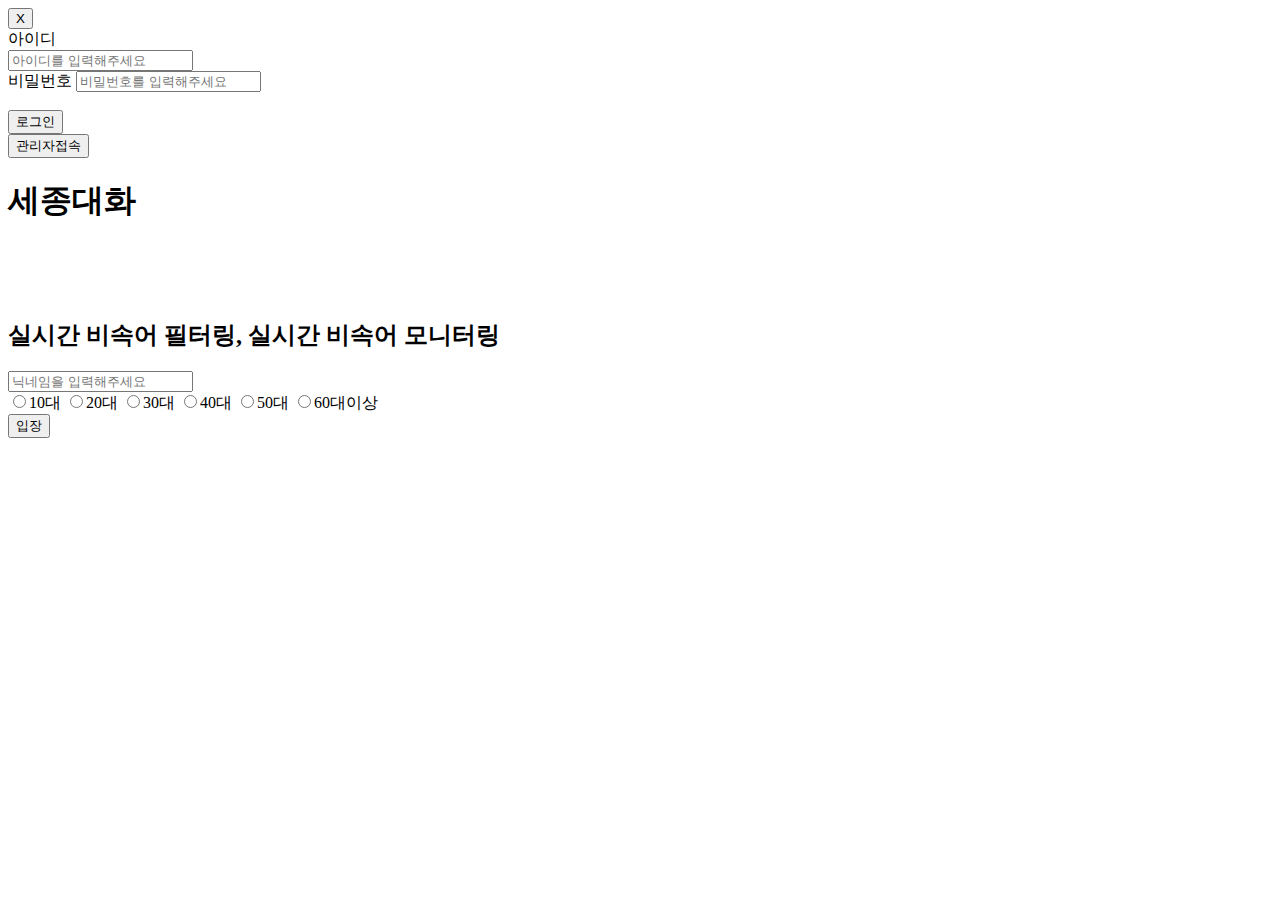
==== Practice-1/src/main/resources/templates/index.html @ db1917cb "배지훈 커밋 - 프로젝트 기본 틀" ====
<!DOCTYPE html>
<html lang="en">
<head>
<meta charset="utf-8">
<title>Imperial Boootstrap Template</title>
<meta content="width=device-width, initial-scale=1.0" name="viewport">
<meta content="" name="keywords">
<meta content="" name="description">

<!-- Facebook Opengraph integration: https://developers.facebook.com/docs/sharing/opengraph -->
<meta property="og:title" content="">
<meta property="og:image" content="">
<meta property="og:url" content="">
<meta property="og:site_name" content="">
<meta property="og:description" content="">

<!-- Twitter Cards integration: https://dev.twitter.com/cards/  -->
<meta name="twitter:card" content="summary">
<meta name="twitter:site" content="">
<meta name="twitter:title" content="">
<meta name="twitter:description" content="">
<meta name="twitter:image" content="">

<!-- Place your favicon.ico and apple-touch-icon.png in the template root directory -->
<link href="favicon.ico" rel="shortcut icon">

<!-- Google Fonts -->
<link
	href="https://fonts.googleapis.com/css?family=Open+Sans:300,300i,400,400i,700,700i|Raleway:300,400,500,700,800"
	rel="stylesheet">

<!-- Bootstrap CSS File -->
<link href="lib/bootstrap/css/bootstrap.min.css" rel="stylesheet">

<!-- Libraries CSS Files -->
<link href="lib/font-awesome/css/font-awesome.min.css" rel="stylesheet">
<link href="lib/animate-css/animate.min.css" rel="stylesheet">

<!-- Main Stylesheet File -->
<link href="css/style.css" rel="stylesheet">

<!-- 훈민정음 -->
<link href="https://webfontworld.github.io/ebs/EBSHunMinJeongEum.css"
	rel="stylesheet">

<!-- =======================================================
  Theme Name: Imperial
  Theme URL: https://bootstrapmade.com/imperial-free-onepage-bootstrap-theme/
  Author: BootstrapMade.com
  Author URL: https://bootstrapmade.com
======================================================= -->
</head>

<body>
	<div id="preloader"></div>

	<!--==========================
  Hero Section
============================-->

	<!-- <form action="userChatIn" method="post"> -->
	<!-- <div id='chatModal' class="modal">
		<div id='chatContent'> -->
			<!-- <input type='button' value='X' class="close" id='chatBtnClose' /> -->
			<!-- <input type="text" name="user_nick" class="form-control" aria-label="default input example" id="nickname" placeholder="닉네임을 입력해주세요" />
			<input type="radio" name="user_ages" value="1"/><label for="10대">10대</label>
			<input type="radio" name="user_ages" value="2"/><label for="20대">20대</label>
			<input type="radio" name="user_ages" value="3"/><label for="30대">30대</label>
			<input type="radio" name="user_ages" value="4"/><label for="40대">40대</label>
			<input type="radio" name="user_ages" value="5"/><label for="50대">50대</label>
			<input type="radio" name="user_ages" value="6"/><label for="60대이상">60대이상</label>
			<input type="submit" class="btn btn-danger btn-sm main-btn" value="입장" /> -->
	<!-- 	</div>
	</div> -->
	<!-- </form> -->

	<!-- <form action="main.html" method="get"> 관리자접속 모달창-->	
	<div id='adminModal' class="modal">
		<div id='adminContent'>
			<input type='button' value='X' class="close" id='adminBtnClose' />
			<form class="row gy-2 gx-3 align-items-center" action="adminLogin" method="post">
				<div class="mb-3">
					<label for="formGroupExampleInput" class="form-label">아이디</label>
					<br>
					<input type="text" class="form-control" name="adminId" placeholder="아이디를 입력해주세요">
					<br>
				</div>
				<div class="mb-3">
					<label for="formGroupExampleInput2" class="form-label">비밀번호</label>
					<input type="password" class="form-control" name="adminPw" placeholder="비밀번호를 입력해주세요">
				</div>
				<br>
				<div class="mb-3">
					<button type="submit" class="btn btn-primary btn-sm form-btn">로그인</button>
				</div>
			</form>
		</div>
	</div>
			<!-- <form>
			  <div class="row mb-3">
			    <label for="inputEmail3" class="col-sm-2 col-form-label">아이디</label>
			    <div class="col-sm-10">
			      <input type="email" class="form-control" id="inputEmail3">
			    </div>
			  </div>
			  <div class="row mb-3">
			    <label for="inputPassword3" class="col-sm-2 col-form-label">비밀번호</label>
			    <div class="col-sm-10">
			      <input type="password" class="form-control" id="inputPassword3">
			    </div>
			  </div>
			  <button type="submit" class="btn btn-primary btn-sm">로그인</button>
		</form> -->
			<!-- <input type="text" id="admin" placeholder="아이디를 입력해주세요"/>
        <input type="password" id="pwd" placeholder="비밀번호를 입력해주세요"/><br>
        <input type="submit" class="btn btn-primary btn-sm main-btn" value="로그인"/> -->
	<!-- </form> -->
			
				
			
	<section id="hero">
		<div class="hero-container">
			<button class="btn btn-primary btn-sm btn-admin" id="adminIn">관리자접속</button>
			<div class="wow fadeIn">
				<h1 id="service_title">세종대화</h1>
				<br> <br> <br>
				<h2 class="rotating">실시간 비속어 필터링, 실시간 비속어 모니터링</h2>
				<div class="actions">
				 <form action="userChatIn" method="get">
					<input type="text" name="userNick" class="form-control" aria-label="default input example" id="nickname" placeholder="닉네임을 입력해주세요" />
					<br>
					<input type="radio" name="user_ages" value="1"/><label for="10대">10대</label>
					<input type="radio" name="user_ages" value="2"/><label for="20대">20대</label>
					<input type="radio" name="user_ages" value="3"/><label for="30대">30대</label>
					<input type="radio" name="user_ages" value="4"/><label for="40대">40대</label>
					<input type="radio" name="user_ages" value="5"/><label for="50대">50대</label>
					<input type="radio" name="user_ages" value="6"/><label for="60대이상">60대이상</label>
					<br>
					<input type="submit" class="btn btn-danger btn-lg" value="입장" />
				 </form>
					<!-- <button class="btn btn-danger btn-lg" id="chatIn">채팅방접속</button> -->
				</div>
			</div>
		</div>
	</section>



	<!-- Required JavaScript Libraries -->
	<script src="lib/jquery/jquery.min.js"></script>
	<script src="lib/bootstrap/js/bootstrap.min.js"></script>
	<script src="lib/superfish/hoverIntent.js"></script>
	<script src="lib/superfish/superfish.min.js"></script>
	<script src="lib/morphext/morphext.min.js"></script>
	<script src="lib/wow/wow.min.js"></script>
	<script src="lib/stickyjs/sticky.js"></script>
	<script src="lib/easing/easing.js"></script>

	<!-- Template Specisifc Custom Javascript File -->
	<script src="js/custom.js"></script>

	<script src="contactform/contactform.js"></script>

	<!--관리자 로그인 실패 시 팝업창 기능-->
	<script>
		function showPopup(message){
			alert(message);
		}
		const urlParams = new URLSearchParams(window.location.search);
	    const loginFailed = urlParams.get('loginFailed');
	    if (loginFailed === 'true') {
	        showPopup('아이디와 비밀번호를 확인해주세요');
	    }
	</script>
	
	
	<script>
		// 채팅방접속 모달창 기능
		$("#chatIn").click(function() {
			$("#chatModal").fadeIn();
		});
		$("#chatBtnClose").click(function() {
			$("#chatModal").fadeOut();
		});

		// 관리자접속 모달창 기능
		$("#adminIn").click(function() {
			$("#adminModal").fadeIn();
		});
		$("#adminBtnClose").click(function() {
			$("#adminModal").fadeOut();
		});
	</script>


</body>
</html>
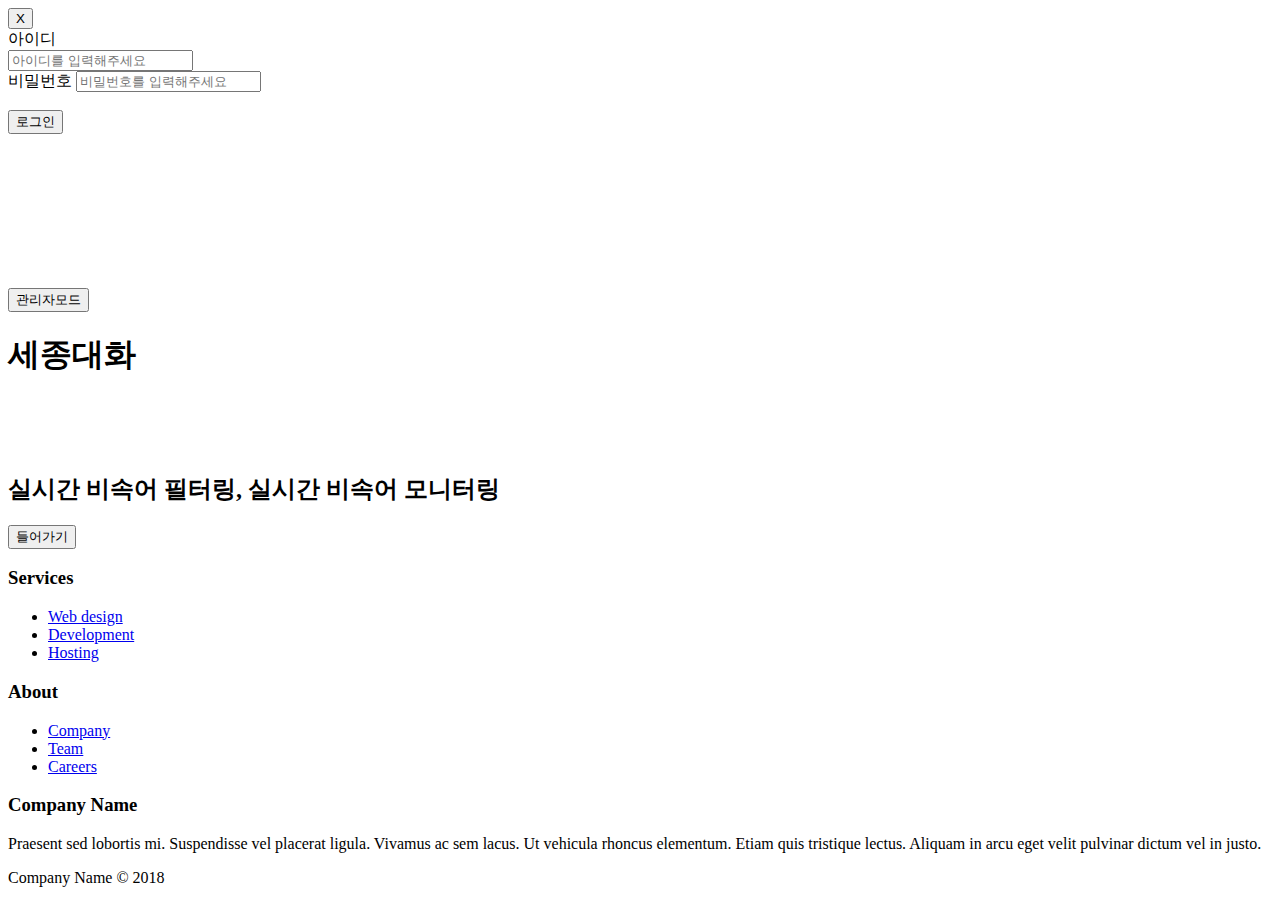
==== commit 89509741: "배지훈 07-20 커밋" ====
--- a/Practice-1/src/main/resources/templates/index.html
+++ b/Practice-1/src/main/resources/templates/index.html
@@ -1,49 +1,48 @@
 <!DOCTYPE html>
 <html lang="en">
+
 <head>
-<meta charset="utf-8">
-<title>Imperial Boootstrap Template</title>
-<meta content="width=device-width, initial-scale=1.0" name="viewport">
-<meta content="" name="keywords">
-<meta content="" name="description">
-
-<!-- Facebook Opengraph integration: https://developers.facebook.com/docs/sharing/opengraph -->
-<meta property="og:title" content="">
-<meta property="og:image" content="">
-<meta property="og:url" content="">
-<meta property="og:site_name" content="">
-<meta property="og:description" content="">
-
-<!-- Twitter Cards integration: https://dev.twitter.com/cards/  -->
-<meta name="twitter:card" content="summary">
-<meta name="twitter:site" content="">
-<meta name="twitter:title" content="">
-<meta name="twitter:description" content="">
-<meta name="twitter:image" content="">
-
-<!-- Place your favicon.ico and apple-touch-icon.png in the template root directory -->
-<link href="favicon.ico" rel="shortcut icon">
-
-<!-- Google Fonts -->
-<link
-	href="https://fonts.googleapis.com/css?family=Open+Sans:300,300i,400,400i,700,700i|Raleway:300,400,500,700,800"
-	rel="stylesheet">
-
-<!-- Bootstrap CSS File -->
-<link href="lib/bootstrap/css/bootstrap.min.css" rel="stylesheet">
-
-<!-- Libraries CSS Files -->
-<link href="lib/font-awesome/css/font-awesome.min.css" rel="stylesheet">
-<link href="lib/animate-css/animate.min.css" rel="stylesheet">
-
-<!-- Main Stylesheet File -->
-<link href="css/style.css" rel="stylesheet">
-
-<!-- 훈민정음 -->
-<link href="https://webfontworld.github.io/ebs/EBSHunMinJeongEum.css"
-	rel="stylesheet">
-
-<!-- =======================================================
+    <meta charset="utf-8">
+    <title>Imperial Boootstrap Template</title>
+    <meta content="width=device-width, initial-scale=1.0" name="viewport">
+    <meta content="" name="keywords">
+    <meta content="" name="description">
+
+    <!-- Facebook Opengraph integration: https://developers.facebook.com/docs/sharing/opengraph -->
+    <meta property="og:title" content="">
+    <meta property="og:image" content="">
+    <meta property="og:url" content="">
+    <meta property="og:site_name" content="">
+    <meta property="og:description" content="">
+
+    <!-- Twitter Cards integration: https://dev.twitter.com/cards/  -->
+    <meta name="twitter:card" content="summary">
+    <meta name="twitter:site" content="">
+    <meta name="twitter:title" content="">
+    <meta name="twitter:description" content="">
+    <meta name="twitter:image" content="">
+
+    <!-- Place your favicon.ico and apple-touch-icon.png in the template root directory -->
+    <link href="favicon.ico" rel="shortcut icon">
+
+    <!-- Google Fonts -->
+    <link
+        href="https://fonts.googleapis.com/css?family=Open+Sans:300,300i,400,400i,700,700i|Raleway:300,400,500,700,800" rel="stylesheet">
+
+    <!-- Bootstrap CSS File -->
+    <link href="introStyle/lib/bootstrap/css/bootstrap.min.css" rel="stylesheet">
+
+    <!-- Libraries CSS Files -->
+    <link href="introStyle/lib/font-awesome/css/font-awesome.min.css" rel="stylesheet">
+    <link href="introStyle/lib/animate-css/animate.min.css" rel="stylesheet">
+
+    <!-- Main Stylesheet File -->
+    <link href="introStyle/css/style.css" rel="stylesheet">
+
+    <!-- 훈민정음 -->
+    <link href="https://webfontworld.github.io/ebs/EBSHunMinJeongEum.css" rel="stylesheet">
+
+    <!-- =======================================================
   Theme Name: Imperial
   Theme URL: https://bootstrapmade.com/imperial-free-onepage-bootstrap-theme/
   Author: BootstrapMade.com
@@ -52,17 +51,18 @@
 </head>
 
 <body>
-	<div id="preloader"></div>
-
-	<!--==========================
+
+    <div id="preloader"></div>
+
+    <!--==========================
   Hero Section
 ============================-->
 
-	<!-- <form action="userChatIn" method="post"> -->
-	<!-- <div id='chatModal' class="modal">
+    <!-- <form action="userChatIn" method="post"> -->
+    <!-- <div id='chatModal' class="modal">
 		<div id='chatContent'> -->
-			<!-- <input type='button' value='X' class="close" id='chatBtnClose' /> -->
-			<!-- <input type="text" name="user_nick" class="form-control" aria-label="default input example" id="nickname" placeholder="닉네임을 입력해주세요" />
+    <!-- <input type='button' value='X' class="close" id='chatBtnClose' /> -->
+    <!-- <input type="text" name="user_nick" class="form-control" aria-label="default input example" id="nickname" placeholder="닉네임을 입력해주세요" />
 			<input type="radio" name="user_ages" value="1"/><label for="10대">10대</label>
 			<input type="radio" name="user_ages" value="2"/><label for="20대">20대</label>
 			<input type="radio" name="user_ages" value="3"/><label for="30대">30대</label>
@@ -70,128 +70,281 @@
 			<input type="radio" name="user_ages" value="5"/><label for="50대">50대</label>
 			<input type="radio" name="user_ages" value="6"/><label for="60대이상">60대이상</label>
 			<input type="submit" class="btn btn-danger btn-sm main-btn" value="입장" /> -->
-	<!-- 	</div>
+    <!-- 	</div>
 	</div> -->
-	<!-- </form> -->
-
-	<!-- <form action="main.html" method="get"> 관리자접속 모달창-->	
-	<div id='adminModal' class="modal">
-		<div id='adminContent'>
-			<input type='button' value='X' class="close" id='adminBtnClose' />
-			<form class="row gy-2 gx-3 align-items-center" action="adminLogin" method="post">
-				<div class="mb-3">
-					<label for="formGroupExampleInput" class="form-label">아이디</label>
-					<br>
-					<input type="text" class="form-control" name="adminId" placeholder="아이디를 입력해주세요">
-					<br>
-				</div>
-				<div class="mb-3">
-					<label for="formGroupExampleInput2" class="form-label">비밀번호</label>
-					<input type="password" class="form-control" name="adminPw" placeholder="비밀번호를 입력해주세요">
-				</div>
-				<br>
-				<div class="mb-3">
-					<button type="submit" class="btn btn-primary btn-sm form-btn">로그인</button>
-				</div>
-			</form>
-		</div>
-	</div>
-			<!-- <form>
-			  <div class="row mb-3">
-			    <label for="inputEmail3" class="col-sm-2 col-form-label">아이디</label>
-			    <div class="col-sm-10">
-			      <input type="email" class="form-control" id="inputEmail3">
-			    </div>
-			  </div>
-			  <div class="row mb-3">
-			    <label for="inputPassword3" class="col-sm-2 col-form-label">비밀번호</label>
-			    <div class="col-sm-10">
-			      <input type="password" class="form-control" id="inputPassword3">
-			    </div>
-			  </div>
-			  <button type="submit" class="btn btn-primary btn-sm">로그인</button>
-		</form> -->
-			<!-- <input type="text" id="admin" placeholder="아이디를 입력해주세요"/>
-        <input type="password" id="pwd" placeholder="비밀번호를 입력해주세요"/><br>
-        <input type="submit" class="btn btn-primary btn-sm main-btn" value="로그인"/> -->
-	<!-- </form> -->
-			
-				
-			
-	<section id="hero">
-		<div class="hero-container">
-			<button class="btn btn-primary btn-sm btn-admin" id="adminIn">관리자접속</button>
-			<div class="wow fadeIn">
-				<h1 id="service_title">세종대화</h1>
-				<br> <br> <br>
-				<h2 class="rotating">실시간 비속어 필터링, 실시간 비속어 모니터링</h2>
-				<div class="actions">
-				 <form action="userChatIn" method="get">
-					<input type="text" name="userNick" class="form-control" aria-label="default input example" id="nickname" placeholder="닉네임을 입력해주세요" />
-					<br>
-					<input type="radio" name="user_ages" value="1"/><label for="10대">10대</label>
-					<input type="radio" name="user_ages" value="2"/><label for="20대">20대</label>
-					<input type="radio" name="user_ages" value="3"/><label for="30대">30대</label>
-					<input type="radio" name="user_ages" value="4"/><label for="40대">40대</label>
-					<input type="radio" name="user_ages" value="5"/><label for="50대">50대</label>
-					<input type="radio" name="user_ages" value="6"/><label for="60대이상">60대이상</label>
-					<br>
-					<input type="submit" class="btn btn-danger btn-lg" value="입장" />
-				 </form>
-					<!-- <button class="btn btn-danger btn-lg" id="chatIn">채팅방접속</button> -->
-				</div>
-			</div>
-		</div>
-	</section>
-
-
-
-	<!-- Required JavaScript Libraries -->
-	<script src="lib/jquery/jquery.min.js"></script>
-	<script src="lib/bootstrap/js/bootstrap.min.js"></script>
-	<script src="lib/superfish/hoverIntent.js"></script>
-	<script src="lib/superfish/superfish.min.js"></script>
-	<script src="lib/morphext/morphext.min.js"></script>
-	<script src="lib/wow/wow.min.js"></script>
-	<script src="lib/stickyjs/sticky.js"></script>
-	<script src="lib/easing/easing.js"></script>
-
-	<!-- Template Specisifc Custom Javascript File -->
-	<script src="js/custom.js"></script>
-
-	<script src="contactform/contactform.js"></script>
-
-	<!--관리자 로그인 실패 시 팝업창 기능-->
-	<script>
-		function showPopup(message){
-			alert(message);
-		}
-		const urlParams = new URLSearchParams(window.location.search);
-	    const loginFailed = urlParams.get('loginFailed');
-	    if (loginFailed === 'true') {
-	        showPopup('아이디와 비밀번호를 확인해주세요');
-	    }
-	</script>
+    <!-- </form> -->
+
+    <!-- <form action="main.html" method="get"> 관리자접속 모달창-->
+    <div id='adminModal' class="modal">
+        <div id='adminContent'>
+            <input type='button' value='X' class="close" id='adminBtnClose' />
+            <form class="row gy-2 gx-3 align-items-center" action="adminLogin" method="post">
+                <div class="mb-3">
+                    <label for="formGroupExampleInput" class="form-label">아이디</label>
+                    <br>
+                    <input type="text" class="form-control" name="adminId" placeholder="아이디를 입력해주세요">
+                    <br>
+                </div>
+                <div class="mb-3">
+                    <label for="formGroupExampleInput2" class="form-label">비밀번호</label>
+                    <input type="password" class="form-control" name="adminPw" placeholder="비밀번호를 입력해주세요">
+                </div>
+                <br>
+                <div class="mb-3">
+                    <button type="submit" class="btn btn-primary btn-sm form-btn">로그인</button>
+                </div>
+            </form>
+        </div>
+    </div>
+
+
+
+    <section id="hero">
+        <div class="hero-container">
+            <video muted autoplay loop>
+                <source src="introStyle/mp4/backtest1.mp4" type="video/mp4">
+            </video>
+            <div id="show_button">
+                <button class="btn btn-primary btn-sm btn-admin" id="adminIn">관리자모드</button>
+            </div>
+
+            <div class="wow fadeIn">
+
+                <h1 id="service_title">세종대화</h1>
+                <br> <br> <br>
+                <h2 class="rotating">실시간 비속어 필터링, 실시간 비속어 모니터링</h2>
+                <div class="actions">
+                    <form action="userChatIn" method="get">
+
+                        <div id="modal" class="modal">
+                            <div class="modal-content">
+                                <!-- 폼 -->
+                                <!-- <form id="chatForm" onsubmit="startChat(event)">
+                                    <div class="chatForm_header">
+                                        <h2 class="form_title">세종대화</h2>
+                                        <span>X</span>
+                                    </div>
+                                    <div class="user_choice_section">
+                                        <h4>사용할 이름</h4>
+                                        <input type="text" name="userNick" class="form-control"
+                                            aria-label="default input example" id="nickname" placeholder="사용할 이름을 입력해주세요"
+                                            required />
+                                        <br>
+                                        <div class="age_choice">
+                                            <h4>연령대 선택</h4>
+                                            <input type="radio" name="user_ages" value="10대" id="age_10" /><label
+                                                for="age_10">10대</label>
+                                            <input type="radio" name="user_ages" value="20대" id="age_20" /><label
+                                                for="age_20">20대</label>
+                                            <input type="radio" name="user_ages" value="30대" id="age_30" /><label
+                                                for="age_30">30대</label>
+                                            <br>
+                                            <br>
+                                            <input type="radio" name="user_ages" value="40대" id="age_40" /><label
+                                                for="age_40">40대</label>
+                                            <input type="radio" name="user_ages" value="50대" id="age_50" /><label
+                                                for="age_50">50대</label>
+                                            <input type="radio" name="user_ages" value="60대 이상" id="age_60" /><label
+                                                for="age_60">60대 이상</label>
+                                        </div>
+                                        <div>
+                                        </div>
+                                        <br>
+                                        <br>
+                                        <div class="start_Btn">
+                                            <input type="submit" class="btn btn-danger btn-lg" id="enter"
+                                                value="대화 시작하기" />
+                                        </div>
+                                    </div>
+                                </form> -->
+                            </div>
+                        </div>
+                        <div class="btn_section">
+                            <button id="modalOpenBtn">들어가기</button>
+
+
+                        </div>
+                    </form>
+                    <!-- <button class="btn btn-danger btn-lg" id="chatIn">채팅방접속</button> -->
+                </div>
+            </div>
+        </div>
+
+    </section>
+    <div class="footer-dark">
+        <footer>
+            <div class="container">
+                <div class="row">
+                    <div class="col-sm-6 col-md-3 item">
+                        <h3>Services</h3>
+                        <ul>
+                            <li><a href="#">Web design</a></li>
+                            <li><a href="#">Development</a></li>
+                            <li><a href="#">Hosting</a></li>
+                        </ul>
+                    </div>
+                    <div class="col-sm-6 col-md-3 item">
+                        <h3>About</h3>
+                        <ul>
+                            <li><a href="#">Company</a></li>
+                            <li><a href="#">Team</a></li>
+                            <li><a href="#">Careers</a></li>
+                        </ul>
+                    </div>
+                    <div class="col-md-6 item text">
+                        <h3>Company Name</h3>
+                        <p>Praesent sed lobortis mi. Suspendisse vel placerat ligula. Vivamus ac sem lacus. Ut vehicula
+                            rhoncus elementum. Etiam quis tristique lectus. Aliquam in arcu eget velit pulvinar dictum
+                            vel in justo.</p>
+                    </div>
+                    <div class="col item social"><a href="#"><i class="icon ion-social-facebook"></i></a><a href="#"><i
+                                class="icon ion-social-twitter"></i></a><a href="#"><i
+                                class="icon ion-social-snapchat"></i></a><a href="#"><i
+                                class="icon ion-social-instagram"></i></a></div>
+                </div>
+                <p class="copyright">Company Name © 2018</p>
+            </div>
+        </footer>
+    </div>
+    <script src="https://cdnjs.cloudflare.com/ajax/libs/jquery/3.2.1/jquery.min.js"></script>
+    <script src="https://cdnjs.cloudflare.com/ajax/libs/twitter-bootstrap/4.1.3/js/bootstrap.bundle.min.js"></script>
+
+    <!-- Required JavaScript Libraries -->
+    <script src="introStyle/lib/jquery/jquery.min.js"></script>
+    <script src="introStyle/lib/bootstrap/js/bootstrap.min.js"></script>
+    <script src="introStyle/lib/superfish/hoverIntent.js"></script>
+    <script src="introStyle/lib/superfish/superfish.min.js"></script>
+    <script src="introStyle/lib/morphext/morphext.min.js"></script>
+    <script src="introStyle/lib/wow/wow.min.js"></script>
+    <script src="introStyle/lib/stickyjs/sticky.js"></script>
+    <script src="introStyle/lib/easing/easing.js"></script>
+
+    <!-- Template Specisifc Custom Javascript File -->
+    <script src="introStyle/js/custom.js"></script>
+
+    <script src="introStyle/contactform/contactform.js"></script>
+
+    <!--관리자 로그인 실패 시 팝업창 기능-->
+    <script>
+        function showPopup(message) {
+            alert(message);
+        }
+        const urlParams = new URLSearchParams(window.location.search);
+        const loginFailed = urlParams.get('loginFailed');
+        if (loginFailed === 'true') {
+            showPopup('아이디와 비밀번호를 확인해주세요');
+        }
+    </script>
+
+    <script>
+        // 채팅방접속 모달창 기능
+        $("#chatIn").click(function () {
+            $("#chatModal").fadeIn();
+        });
+        $("#chatBtnClose").click(function () {
+            $("#chatModal").fadeOut();
+        });
+
+        // 관리자접속 모달창 기능
+        $("#adminIn").click(function () {
+            $("#adminModal").fadeIn();
+        });
+        $("#adminBtnClose").click(function () {
+            $("#adminModal").fadeOut();
+        });
+        // 입장시 모달창 기능
+        $("#enter").click(function () {
+            $("#enterModal").fadeIn();
+        });
+        $("#adminBtnClose").click(function () {
+            $("#enterModal").fadeOut();
+        });
+
+
+		// <input type="submit" class="btn btn-danger btn-lg" id = "enter" value="입장" />
+
+    </script>
+    <script>
+        var modal = document.getElementById("modal");
+        var modalOpenBtn = document.getElementById("modalOpenBtn");
+        var chatForm = document.getElementById("chatForm");
+
+        
+        
+        // 모달 열기 버튼 클릭 시 모달을 보이도록 설정합니다.
+        modalOpenBtn.addEventListener("click", function () {
+            modal.style.display = "block";
+        });
+
+        // 모달 외부 클릭 시 모달을 닫도록 설정합니다.
+        window.addEventListener("click", function (event) {
+            if (event.target === modal) {
+                modal.style.display = "none";
+            }
+        });
+        
+        // 채팅 시작 함수
+        function startChat(event) {
+            event.preventDefault(); // 폼의 기본 동작인 페이지 이동을 막습니다.
+
+            var nicknameInput = document.getElementById("nickname");
+            var ageRadioInputs = document.getElementsByName("user_ages");
+
+            var nickname = nicknameInput.value;
+            var age;
+
+            // 선택된 나이대를 확인합니다.
+            for (var i = 0; i < ageRadioInputs.length; i++) {
+                if (ageRadioInputs[i].checked) {
+                    age = ageRadioInputs[i].value;
+                    break;
+                }
+            }
+
+            // 닉네임과 나이대를 확인하여 채팅방으로 이동합니다.
+            if (nickname && age) {
+                // 여기에서 채팅방으로 이동하는 로직을 추가하세요.
+                console.log("닉네임:", nickname);
+                console.log("나이대:", age);
+                // 채팅방으로 이동하는 코드를 작성하세요.
+            }
+        }
+    </script>
+    <script>
+        // 채팅방접속 모달창 기능
+        $("#chatIn").click(function () {
+            $("#chatModal").fadeIn();
+        });
+        $("#chatBtnClose").click(function () {
+            $("#chatModal").fadeOut();
+        });
+
+        // 관리자접속 모달창 기능
+        $("#adminIn").click(function () {
+            $("#adminModal").fadeIn();
+        });
+        $("#adminBtnClose").click(function () {
+            $("#adminModal").fadeOut();
+        });
+    </script>
+    <!-- 화면 표시-->
+    <!-- <script>
+		var button = document.getElementById("adminIn");
+		var container = document.getElementById("container_admin");
 	
+		container.addEventListener("mouseover", function() {
+			button.style.display = "inline-block";
+		});
 	
-	<script>
-		// 채팅방접속 모달창 기능
-		$("#chatIn").click(function() {
-			$("#chatModal").fadeIn();
+		container.addEventListener("mouseout", function() {
+			button.style.display = "none";
 		});
-		$("#chatBtnClose").click(function() {
-			$("#chatModal").fadeOut();
-		});
-
-		// 관리자접속 모달창 기능
-		$("#adminIn").click(function() {
-			$("#adminModal").fadeIn();
-		});
-		$("#adminBtnClose").click(function() {
-			$("#adminModal").fadeOut();
-		});
-	</script>
+	</script> -->
+
+    <!-- 버튼 js-->
+
 
 
 </body>
+
 </html>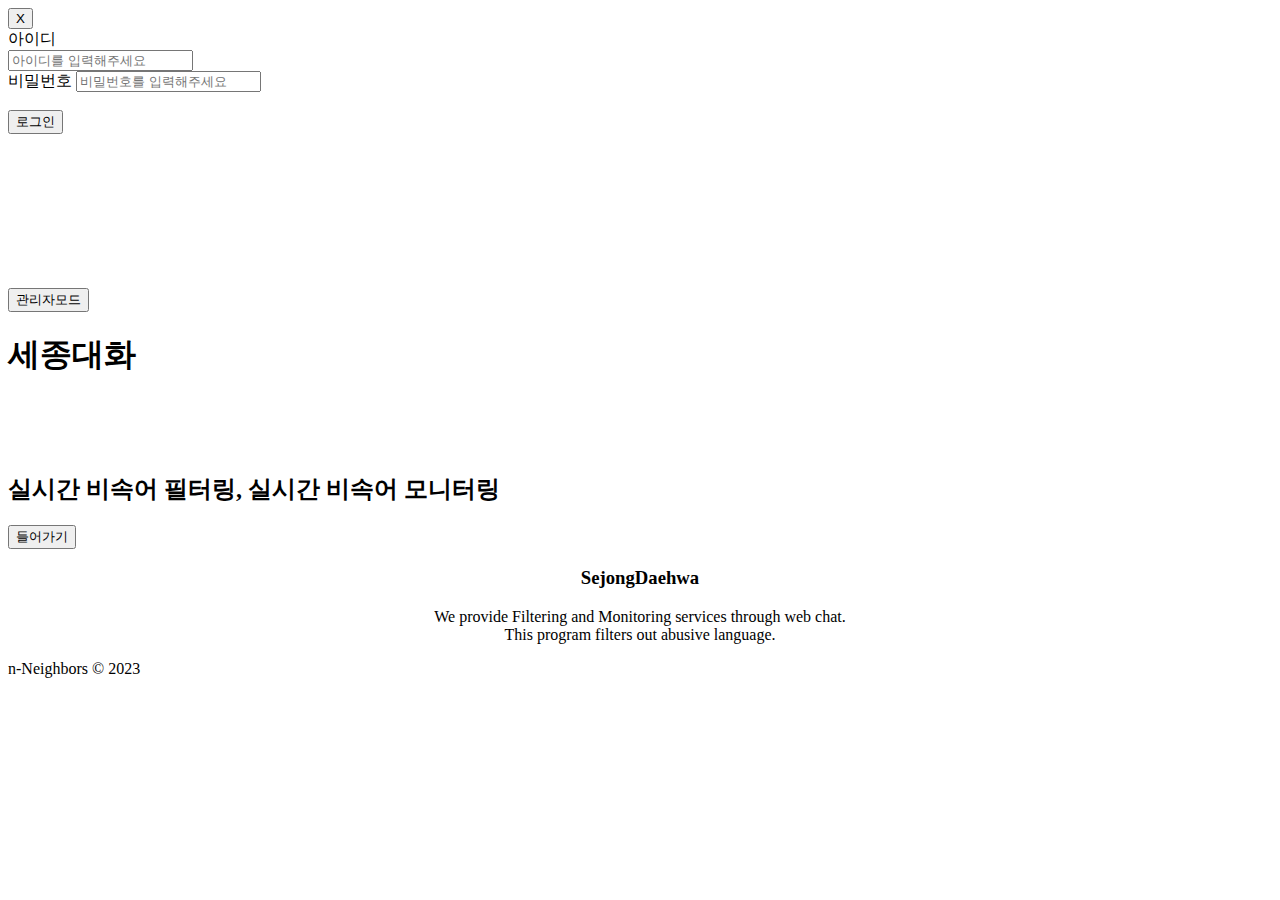
==== commit 65ec0a75: "김윤커밋~ 인트로 페이지 하단 수정했어요." ====
--- a/Practice-1/src/main/resources/templates/index.html
+++ b/Practice-1/src/main/resources/templates/index.html
@@ -114,10 +114,10 @@
                 <br> <br> <br>
                 <h2 class="rotating">실시간 비속어 필터링, 실시간 비속어 모니터링</h2>
                 <div class="actions">
-                    <form action="userChatIn" method="get">
+                    <!-- <form action="userChatIn" method="get">
 
                         <div id="modal" class="modal">
-                            <div class="modal-content">
+                            <div class="modal-content"> -->
                                 <!-- 폼 -->
                                 <!-- <form id="chatForm" onsubmit="startChat(event)">
                                     <div class="chatForm_header">
@@ -157,52 +157,28 @@
                                         </div>
                                     </div>
                                 </form> -->
+		                        <div class="btn_section">
+		                            <button id="modalOpenBtn" onclick="location.href='/chat/room'">들어가기</button>
+		                        </div>
                             </div>
                         </div>
-                        <div class="btn_section">
-                            <button id="modalOpenBtn">들어가기</button>
-
-
-                        </div>
-                    </form>
+                    <!-- </form> -->
                     <!-- <button class="btn btn-danger btn-lg" id="chatIn">채팅방접속</button> -->
                 </div>
-            </div>
-        </div>
+
 
     </section>
     <div class="footer-dark">
         <footer>
             <div class="container">
-                <div class="row">
-                    <div class="col-sm-6 col-md-3 item">
-                        <h3>Services</h3>
-                        <ul>
-                            <li><a href="#">Web design</a></li>
-                            <li><a href="#">Development</a></li>
-                            <li><a href="#">Hosting</a></li>
-                        </ul>
+                <div class="row" style="text-align: center", display="flex">                                 
+                        <h3>SejongDaehwa</h3>
+                        <p>We provide Filtering and Monitoring services through web chat. <br>
+                        This program filters out abusive language.</p>
                     </div>
-                    <div class="col-sm-6 col-md-3 item">
-                        <h3>About</h3>
-                        <ul>
-                            <li><a href="#">Company</a></li>
-                            <li><a href="#">Team</a></li>
-                            <li><a href="#">Careers</a></li>
-                        </ul>
-                    </div>
-                    <div class="col-md-6 item text">
-                        <h3>Company Name</h3>
-                        <p>Praesent sed lobortis mi. Suspendisse vel placerat ligula. Vivamus ac sem lacus. Ut vehicula
-                            rhoncus elementum. Etiam quis tristique lectus. Aliquam in arcu eget velit pulvinar dictum
-                            vel in justo.</p>
-                    </div>
-                    <div class="col item social"><a href="#"><i class="icon ion-social-facebook"></i></a><a href="#"><i
-                                class="icon ion-social-twitter"></i></a><a href="#"><i
-                                class="icon ion-social-snapchat"></i></a><a href="#"><i
-                                class="icon ion-social-instagram"></i></a></div>
-                </div>
-                <p class="copyright">Company Name © 2018</p>
+                    
+                </div>
+                <p class="copyright">n-Neighbors © 2023</p>
             </div>
         </footer>
     </div>
